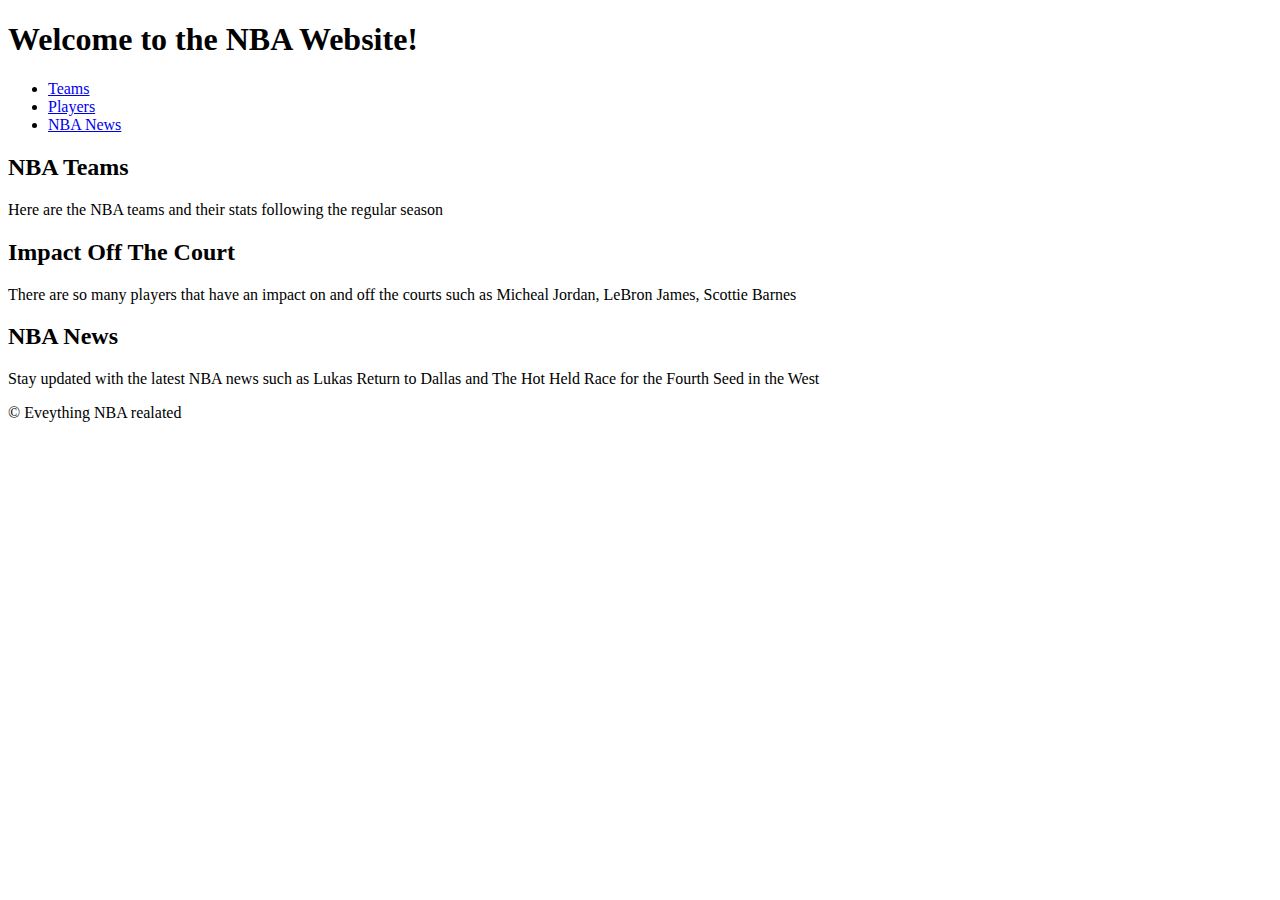
==== Untitled-1.html @ 229d8ed0 "added style.css" ====
<!DOCTYPE html>
<html lang="en">
<head>
    <meta charset="UTF-8">
    <meta name="viewport" content="width=device-width, initial-scale=1.0">
    <title>NBA Website</title>
    <link rel="stylesheet" href="styles.css">
</head>
<body>
    <header>
        <h1>Welcome to the NBA Website!</h1>
        <nav>
            <ul>
                <li><a href="#teams">Teams</a></li>
                <li><a href="#players">Players</a></li>
                <li><a href="#news">NBA News</a></li>
            </ul>
        </nav>
    </header>

    <section id="teams">
        <h2>NBA Teams</h2>
        <p>Here are the NBA teams and their stats following the regular season</p>
    </section>

    <section id="players">
        <h2>Impact Off The Court</h2>
        <p>There are so many players that have an impact on and off the courts such as Micheal Jordan, LeBron James, Scottie Barnes</p>
    </section>

    <section id="news">
        <h2>NBA News</h2>
        <p>Stay updated with the latest NBA news such as Lukas Return to Dallas and The Hot Held Race for the Fourth Seed in the West</p>
    </section>

    <footer>
        <p>&copy; Eveything NBA realated </p>
    </footer>
</body>
</html>
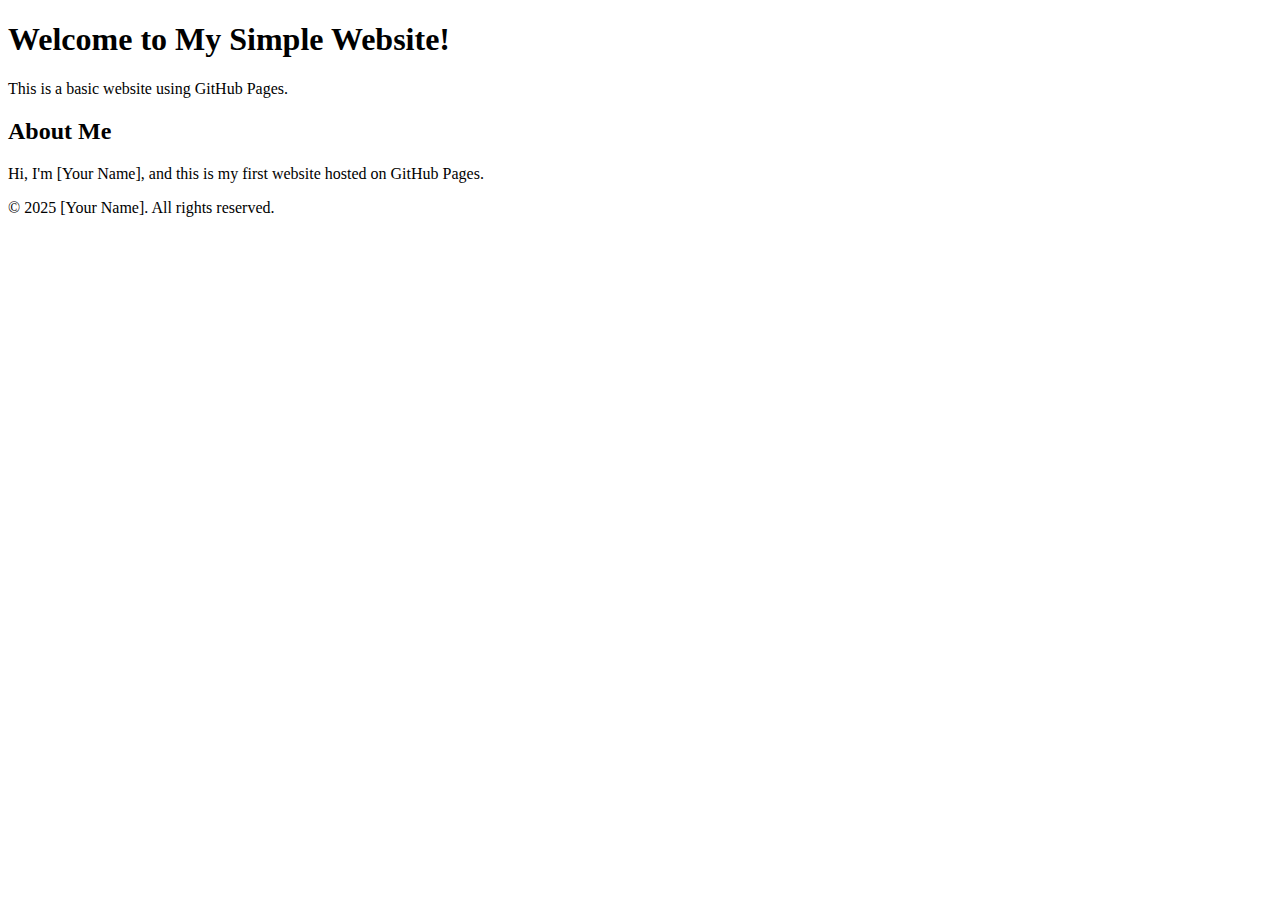
==== commit 53fec152: "text" ====
--- a/Untitled-1.html
+++ b/Untitled-1.html
@@ -3,38 +3,25 @@
 <head>
     <meta charset="UTF-8">
     <meta name="viewport" content="width=device-width, initial-scale=1.0">
-    <title>NBA Website</title>
-    <link rel="stylesheet" href="styles.css">
+    <meta http-equiv="X-UA-Compatible" content="ie=edge">
+    <title>My Simple Website</title>
+    <link rel="stylesheet" href="style.css">
 </head>
 <body>
     <header>
-        <h1>Welcome to the NBA Website!</h1>
-        <nav>
-            <ul>
-                <li><a href="#teams">Teams</a></li>
-                <li><a href="#players">Players</a></li>
-                <li><a href="#news">NBA News</a></li>
-            </ul>
-        </nav>
+        <h1>Welcome to My Simple Website!</h1>
+        <p>This is a basic website using GitHub Pages.</p>
     </header>
-
-    <section id="teams">
-        <h2>NBA Teams</h2>
-        <p>Here are the NBA teams and their stats following the regular season</p>
-    </section>
-
-    <section id="players">
-        <h2>Impact Off The Court</h2>
-        <p>There are so many players that have an impact on and off the courts such as Micheal Jordan, LeBron James, Scottie Barnes</p>
-    </section>
-
-    <section id="news">
-        <h2>NBA News</h2>
-        <p>Stay updated with the latest NBA news such as Lukas Return to Dallas and The Hot Held Race for the Fourth Seed in the West</p>
-    </section>
+    
+    <main>
+        <section>
+            <h2>About Me</h2>
+            <p>Hi, I'm [Your Name], and this is my first website hosted on GitHub Pages.</p>
+        </section>
+    </main>
 
     <footer>
-        <p>&copy; Eveything NBA realated </p>
+        <p>&copy; 2025 [Your Name]. All rights reserved.</p>
     </footer>
 </body>
 </html>